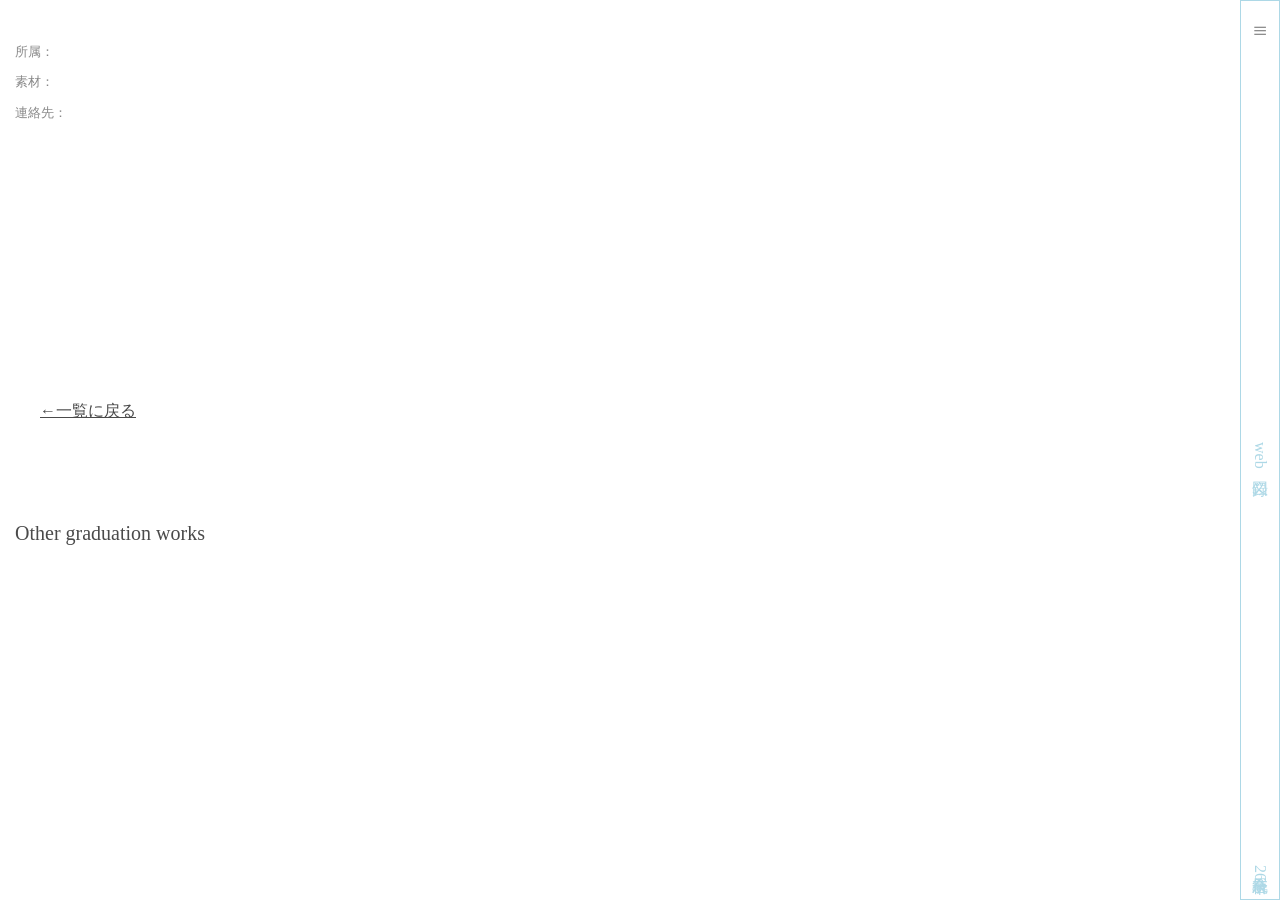
==== work.html @ e7ab048f "update notion-Checkmark 3/25_2 (listpage_responsive)" ====
<!DOCTYPE html>
<html lang="ja">
<head>
    <meta charset="UTF-8">
    <meta name="viewport" content="width=device-width, initial-scale=1.0">
    <title>Prototype / each work / 統合デザイン学科卒業・修了制作展2026 / web図録</title>
    <link rel="stylesheet" href="common.css">
    <link rel="stylesheet" href="work.css">


</head>

<body>


<!---->

<div class="app-container">
  <main class="main-window">
    <div class="content-wrapper">
    <div id="main-visual" class="full-width-image"></div>

    <section class="work-info-block">
      <div id="work-title"></div>
      <div id="work-designer"></div>
      
      <div id="work-concept"></div>
      
      <div class="meta-info">
        <div class="meta-row">
          <span class="meta-label">所属：</span>
          <span id="work-project" class="meta-content"></span>
        </div>
  
        <div class="meta-row">
          <span class="meta-label">素材：</span>
          <span id="work-materials" class="meta-content"></span>
        </div>

        <div id="work-contact-area" class="meta-row">
          <span class="meta-label">連絡先：</span>
          <span id="work-contact" class="meta-content"></span>
        </div>
      </div>
    </section>

    <div id="sub-images" class="sub-image-list"></div>


  <div style="height: 200px;"></div>

  <div class="return-to-Top"><a href="index.html">←一覧に戻る</a></div>

  <div style="height: 100px;"></div>

  <section class="recommend-section">
    <div class="recommend-list-title">Other graduation works</div>
    <div id="recommend-list" class="work-grid"></div>
  </section>


  <div style="height: 400px;"></div> <!--（スクロール確認用のダミー余白）-->

  </div>
  

  
  </main>




  

<nav class="side-bar" id="side-bar">
    <div class="fixed-labels">
      <div class="bar-icon"  id="menu-icon-toggle"><span>≡</span></div>
      <div class="bar-mid"><span class="vertical-text">web図録</span></div>
      <div class="bar-low"><a href="index.html" class="vertical-text link-to-Top"><span class="vertical-text">統合卒展26</span></a></div>
    </div>


<!--左揃えしたいグループを一塊=wrapperにしていき、その中で左揃えにする-->
  <div class="menu-content" id="menu-content">
      <div class="menu-links-wrapper">
        <div class="menu-links">
          <div><a href="index.html" class="linktoTop">web図録トップ</a></div>
          <div><a class="linktoCredit">クレジット</a></div>
          <div><a href="https://integrated.jp/gw26/" class="linktoExhibitionsite">当日のサイト</a></div>
          <div class="sns-links">
            <span><a href="https://www.instagram.com/integrated_gw">Instagram</a></span>
            <span><a href="https://x.com/integrated_gw">X</a></span>
          </div>
        </div>
      </div>

    <div class="exhibition-title">
      <div class="title-jp">
        多摩美術大学<br>
        統合デザイン学科<br>
        卒業・修了制作展 2026
      </div>
      <div class="title-en">
        Tama Art University<br>
        Department of Integrated Design<br>
        Graduation Show 2026
      </div>
    </div>

  <p class="gimmick-info">（つぶつぶをクリックしてみてください。）</p>
  </div>

</nav>



</div>



<script src="common.js"></script>
<script src="work.js"></script>

</body>

</html>
---- common.css ----
html, body {
  width: 100%;
  height: 100%;
  margin: 0;
  padding: 0;
  overflow-x: hidden; /* 横方向のはみ出しを隠す */
  /*position: fixed;*/    /* iPhoneでの「引っ張り更新」などの余計な動きを止める（任意） */
  font-family: "Times","Times New Roman","游ゴシック","游ゴシック体","Yu Gothic","YuGothic",serif;
}


/* 画面全体の器 */
.app-container {
  display: flex;         /* 横並びにする */
  width: 100vw;          /* 画面の横幅いっぱい */
  height: 100vh;         /* 画面の縦幅いっぱい（ここが重要！） */
  overflow: hidden;      /* 画面全体がガタガタ動くのを防ぐ */
}

/* 左側のメイン窓 */
.main-window {
  position: relative;
  padding-top: 0;
  margin-top: 0;
  /*width: calc(100vw - 40px); /*サイドバーの幅を変えたらここも買えること*/
  flex: 1; /* 残りの幅を全て使用する指示 */
  height: 100%;          /* 親（container）と同じ高さにする */
  overflow-y: auto;      /* 中身が溢れたら、この窓の中だけでスクロールさせる */
  overflow-x: hidden;
  z-index: 1;         /* サイドバーより低い数字 */
  -webkit-overflow-scrolling: touch; /* iPhoneでヌルヌル動かすための設定 */
  background-color: #fff;

  /* --- スクロールバーを隠す設定 --- */
  -ms-overflow-style: none;    /* IE, Edge用 */
  scrollbar-width: none;       /* Firefox用 */

  display: flex;
  flex-direction: column;
  align-items: center;
}

/* Chrome, Safari, iPhone用 */
.main-window::-webkit-scrollbar {
  display: none;
}





/* 右側のサイドバー */
/* 3/24を受けて、サイドバーについて、メニューを開いていない時はサイドバーのエリア越しに背後をスクロールできるようにする */
.side-bar {
  width: 40px;
  height: 100dvh;  /* safariでは下にあるUIで文字が隠れたりするので、動的ビューポートの高さ(dynamic viewport height)を指定 */
  right: 0;
  top: 0;
  background-color: transparent;
  box-shadow: none;
  /*flex-shrink: 0;        /* 画面が狭くなってもバーが潰れないようにする */

  position: fixed;
  display: flex;
  align-items: center;
  justify-content: center;
  z-index: 700;

  pointer-events: none; /* サイドバーの初期状態を、指が通り抜ける設定にするため、autoではなくnoneへ */
  touch-action: none; /* このエリアでのスクロールをブラウザに無視させる */

  box-sizing: border-box; /* paddingを幅に含める */
  /*transition: width 0.4s ease;*/
}
.side-bar.is-open {
  width: 100vw;
  background-color: #fff;
  box-shadow: inset 0 0 0 3px #add8e6;
  /*padding-right: 40px; /* 右側のバーの幅分、内側に押し戻す */
  pointer-events: auto; /* 開いているときは操作可能にするため追加 */
  overflow-y: auto;
}
.side-bar.is-open .fixed-labels {
  background-color: transparent;
  box-shadow: none;
}

/* 縦書きテキスト */
.vertical-text {
  writing-mode: vertical-rl;
  color: #add8e6;
  font-family: "Times","Times New Roman","游明朝体","游明朝","Yu Mincho","YuMincho",serif;
  white-space: nowrap;   /* 改行を防ぐ */

  /* spanを「箱」として認識させ、中の文字を中央へ */
  display: inline-flex;
  align-items: center;
  justify-content: center;
  
  line-height: 1.2em;
  text-align: center;
  margin: 0;
  padding: 0;
  width: 1em;
  margin: 0 0;
  text-decoration: none;

  /* 閉じていても、文字やアイコンは触れるようにする */
  pointer-events: auto;
  touch-action: auto;
  cursor: pointer;
}
.fixed-labels{
  position: absolute;
  top: 0;
  right: 0;
  width: 40px;
  height: 100%;
  z-index: 20;

  display: flex;
  flex-direction: column; /*中身を縦に並べる*/
  justify-content: space-between; /*最初と最後を端っこに配置し、残りをその中央に配置=上中下に均等にばらけさせる*/
  align-items: center; /*横方向(幅の中央)に揃える*/
  box-sizing: border-box;
  pointer-events: none;
  padding: 10px 0 calc(15px + env(safe-area-inset-bottom)) 0;

  box-shadow: inset 0 0 0 1px #add8e6;  /* イラレの「線の位置：内側」と同じ挙動。4つ目の数値は線の広がりを指定 */
  background-color: #fff; /* 閉じている時の白い帯 */
}
/* メニュー画面の時のみ、サイドバー横幅分を引くのではなく画面全体を用いて文字情報を配置 */
/* flexboxは、どれかを基準にして他を順番に選ぶというときに使いやすい 
menu-contentが上端からどのくらいとか、SNSリンクとタイトルの間の距離はこのくらいとか指定してないのに空いているとき、flexboxの自動計算で決まっている。
align-itemsは左右、justfy-contentが上下*/
.menu-content {
  width: 100vw; /*画面全体を使用に変更*/ /*calc(100% - 40px); /* 右側の40px（バーの文字分）を除いたエリアで中央に */
  height: 100dvh;
  
  display: none;
  flex-direction: column;
  align-items: center;    /* 基本は全体を中央に寄せる */
  justify-content: center;
  
  pointer-events: auto;
  font-family: "Times","Times New Roman","游ゴシック","游ゴシック体","Yu Gothic","YuGothic",sans-serif;
  box-sizing: border-box;
  position: relative;
  padding: 0 40px; /* 左右に40pxずつのマージンを設けて中央揃えを維持し、右端の固定テキストとの衝突を回避 */
}
/* 開いた時だけ中身を出す */
.side-bar.is-open .menu-content {
  display: flex;
  flex-direction: column;
}
#menu-icon-toggle{
  color: #888;
  font-size: 25px;
  z-index: 900;
  position: relative;

  /* 閉じていても、文字やアイコンは触れるようにする */
  pointer-events: auto;
  cursor: pointer;
  touch-action: auto;

  display: flex;           /* 中の ≡ や × を中央に寄せる */
  align-items: center;     /* 垂直方向中央 */
  justify-content: center; /* 水平方向中央 */

  width: 40px;             /* バーの幅に合わせる */
  height: 40px;            /* ≡,×ともに40pxの中に収める */
  
  font-size: 25px;         /* 記号の大きさ */
  line-height: 1;          /* 行間の影響を排除 */
}
/* 下2つはサイドバー内の統合卒展26というトップへのリンクに関するもの */
.link-to-top {
  text-decoration: none;
  color: #add8e6; /* 他の文字と色を合わせる */
  display: block;
  width: 100%;
  height: 100%;
}
.link-to-top:hover {
  opacity: 0.7;
}




.menu-links {
  display: flex;
  flex-direction: column;
  align-items: flex-start; /* 塊の中では左揃え */
  width: fit-content;      /* 中身の幅に合わせる */
  margin-bottom: 50px;     /* 下の展示和英タイトルとの余白 */
  line-height: 40px;
  font-family: "Times","Times New Roman","游明朝体","游明朝","Yu Mincho","YuMincho",serif;
}
.menu-links a {
  text-decoration: under-line;
  color: #4a4a4a;
  text-align: left;
}
.menu-links-wrapper {
  display: flex;
  flex-direction: column;
  align-items: flex-start; /* ブロックの中のみ左揃え */
  width: fit-content;      /* 中身の幅に合わせる */
  margin-bottom: 80px;
}
.sns-links {
  display: flex;
  font-family: "Times","Times New Roman";
  margin-top: 30px;
  gap: 30px;
  color: #4a4a4a;
}

.exhibition-title {
  display: flex;
  flex-direction: row;
  justify-content: center;
  align-items: flex-start;
  width: 100%;
  font-size: 12px;
  line-height: 1.5;
  white-space: nowrap;
  color: #4a4a4a; /* color: #4b4b4b;#0787ff; */
  font-family: "Times","Times New Roman","游明朝体","游明朝","Yu Mincho","YuMincho",serif;
}
.title-jp{
  text-align: left;       /* ブロック内は左揃え */
  margin-right: 30px;     /* 和英タイトルの間の距離 */
}
.title-en {
  text-align: left;
}

.gimmick-info {
  position: absolute;
  bottom: max(70px, env(safe-area-inset-bottom));  left: 50%;
  transform: translateX(-50%);

  text-align: center;
  font-size: 12px;
  color: #888;
  width: 100%;
  white-space: nowrap;
  font-family: "游明朝体","游明朝","Yu Mincho","YuMincho",serif;
}




/* iPhoneのタップハイライトを消す */
* {
  -webkit-tap-highlight-color: transparent;
}





/* 追加：各ブロック（タグ・題字・作品）を包む袋 */
.content-wrapper {
  display: flex;
  flex-direction: column; /* 中身を縦に並べる */
  align-items: stretch;
  width: 100%;
  padding-right: 40px; /* サイドバー分の余白をとり、作品表示部分がバーの下に行かないようにする */
  box-sizing: border-box; /* パディングを幅に含める */
}









/* 作品一覧用 */

/* 作品ひとつひとつの塊 */
.work-item {
  width: 100%;
  margin-bottom: 20px; /* 作品同士の縦の間隔 */
}

/* サムネイル画像 */
.work-thumbnail img {
  width: 100%;
  height: auto;
  display: block;
  /* 画像の下に隙間ができないように */
}

/* 作品名と作者名のエリア */
.work-info {
  margin-top: 7px; /* 作品名と画像の間の距離 */
  margin-left: 4px;
  display: flex;
  gap: 20px; /* 作品名と作者名の間の隙間 */
  font-size: 14px;
  color: #4a4a4a;
  padding: 0 5px; /* 少しだけ内側に寄せる */
  font-family: "游ゴシック","游ゴシック体","Yu Gothic","YuGothic",sans-serif;
}


/* 画像が読み込まれるまでの背景（オプション） */
.work-thumbnail {
  background-color: #f9f9f9;
}





/* リンクの初期デザインを打ち消す */
.work-item-link {
  text-decoration: none; /* 下線を消す */
  color: inherit;        /* 文字色を親要素(黒)から引き継ぐ */
  display: block;        /* ブロック全体をクリック可能にする */
  width: 100%;
}

/* iPhoneでタップした時に少し反応させる（任意） */
.work-item-link:active {
  opacity: 0.7;
}
---- work.css ----
/* 画像は左右余白なし */
.full-width-image img,
.sub-image-item img {
  width: 100%;
  display: block;
  height: auto;
}

/* 文字情報ブロックだけ左右に余白 */
.work-info-block {
  padding: 0 15px;
}

#work-title{
    font-family: "Times","Times New Roman","游明朝体","游明朝","Yu Mincho","YuMincho",serif;
    font-size: 25px;
    color: #4a4a4a;
    margin-top: 20px;
}
#work-designer{
    font-family: "游ゴシック","游ゴシック体","Yu Gothic","YuGothic",sans-serif;
    font-size: 17px;
    color: #4a4a4a;
    margin: 10px 0 40px 0;
}
#work-concept{
    font-family: "游ゴシック","游ゴシック体","Yu Gothic","YuGothic",sans-serif;
    color: #4a4a4a;
    font-size: 13px;
    margin-top: 0px;
    line-height: 1.8;
    /*font-size: 0.95rem;*/
    white-space: pre-wrap; /* 改行を反映させる */
    max-width: 280px;     /* 箱組みのために横幅制限 */
}
.meta-info {
  font-family: "游ゴシック","游ゴシック体","Yu Gothic","YuGothic",sans-serif;
  display: flex;
  flex-direction: column; /* 項目を縦に並べる */
  margin: 20px 0 70px 0;
  font-size: 13px;
  line-height: 1.8;
  color: #888;
}
#work-contact a {
  color: inherit; /* 親要素（黒など）の文字色を引き継ぐ */
  text-decoration: underline; /* アンダーラインはつける */
}
/* 訪問済み（紫）やホバー時の色変化を無効化 */
#work-contact a:visited {
  color: inherit;
}

/* 各行の設定 */
.meta-row {
  display: flex;
  align-items: flex-start; /* 上揃え */
  margin-bottom: 7px;      /* 行間の微調整 */
}

/* 「素材：」などのラベル部分 */
.meta-label {
  flex-shrink: 0;   /* ラベルが横に潰れないように固定 */
  /*width: 5em;       /* これをつけると、：以降の項目の最初が全部の項目で揃う*/
  white-space: nowrap;
}

/* 内容部分（改行されてもラベルの下に回り込まない） */
.meta-content {
  flex-grow: 1;
  word-break: break-all; /* 長い単語でも枠内で改行させる */
  white-space: pre-wrap; /* 改行を反映させる */
  max-width: 220px;     /* 箱組みのために横幅制限 */
}

#work-contact a {
  color: inherit;
  text-decoration: underline;
}


/* 所属と素材名のハッシュタグのcss */
.tag-link {
  color: #888;
  text-decoration: none;
  display: inline-block;
}
.tag-link:hover {
  text-decoration: underline;
  color: magenta;
  opacity: 0.8;
}





/* サブ画像同士の間隔 */
.sub-image-list {
  display: flex;
  flex-direction: column;
  gap: 20px; /* 画像と画像の隙間 */
}

/* 動画・画像のラッパー */
.content-item {
  width: 100%;
}

/* 動画（iframe）のレスポンシブ対応 */
.video-item iframe {
  width: 100%;
  aspect-ratio: 16 / 9;
  border: none;
  display: block;
}

/* 画像の微調整（既存のものを整理） */
.sub-image-item img {
  width: 100%;
  display: block;
  height: auto;
}






.return-to-Top, .recommend-list-title{
  font-family: "Times","Times New Roman","游ゴシック","游ゴシック体","Yu Gothic","YuGothic";
  color: #4a4a4a;
}
.return-to-Top{
  padding: 0 40px;
}
.return-to-Top a{
  color:#4a4a4a;
}
.recommend-list-title{
  margin-bottom: 30px;
  padding: 0 15px;
  font-size: 20px;
}


/* レコメンドで、作者名の右にできるレコメンド理由 */
/* レコメンド理由のエリア */
.rec-reason{
  margin-top: 4px;   /* 作者名との間隔 */
  font-size: 13px;   /* かなり小さめにして補足情報感を出す */
  color: #888;       /* 作者名(#666)よりさらに薄いグレー */
}

/* 作品ごとの間(一覧とは距離を変えている) */
.work-grid {
  display: flex;
  flex-direction: column;
  gap: 10px; /* 一覧よりも狭めている。冗長にならない？ */
  font-family: "游ゴシック","游ゴシック体","Yu Gothic","YuGothic",sans-serif;
}




/* ブロック3：作品一覧 */
.work-grid {
  display: grid;
  grid-template-columns: 1fr;
  gap: 30px;
  font-family: "游ゴシック","游ゴシック体","Yu Gothic","YuGothic",sans-serif;
  width: 100%;
  padding: 0;
  box-sizing: border-box;
}








/* レスポンシブ */
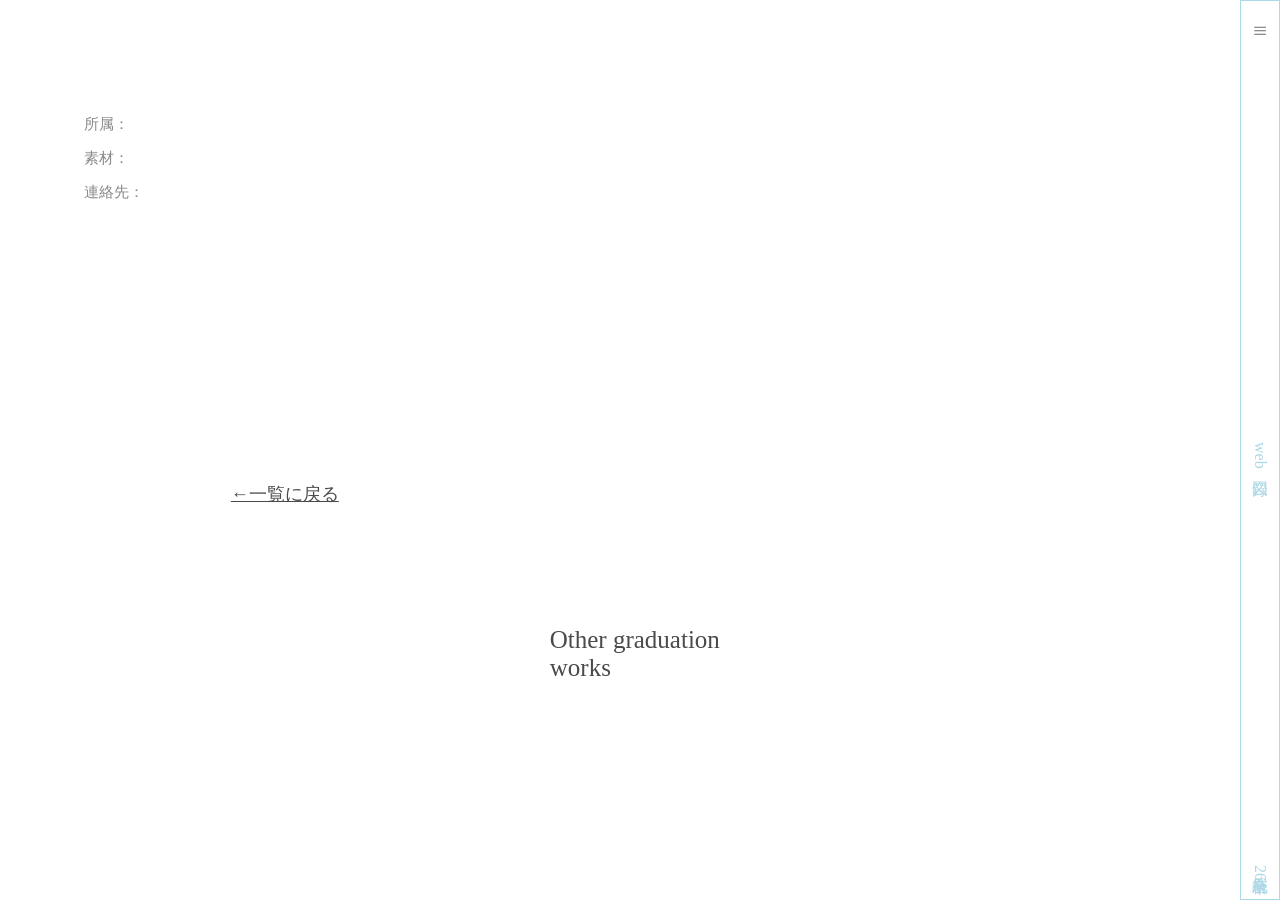
==== commit 64022dec: "個別ページレスポンシブ、他" ====
--- a/work.html
+++ b/work.html
@@ -6,6 +6,7 @@
     <title>Prototype / each work / 統合デザイン学科卒業・修了制作展2026 / web図録</title>
     <link rel="stylesheet" href="common.css">
     <link rel="stylesheet" href="work.css">
+    <link rel="stylesheet" href="tubu-float.css">
 
 
 </head>
@@ -18,56 +19,53 @@
 <div class="app-container">
   <main class="main-window">
     <div class="content-wrapper">
-    <div id="main-visual" class="full-width-image"></div>
 
-    <section class="work-info-block">
-      <div id="work-title"></div>
-      <div id="work-designer"></div>
+    <div class="work-page-grid">
+      <div id="main-visual" class="full-main-image"></div>
+
+      <section class="work-info-block">
+        <div id="work-title"></div>
+        <div id="work-designer"></div>
+        <div id="work-concept"></div>
       
-      <div id="work-concept"></div>
-      
-      <div class="meta-info">
-        <div class="meta-row">
-          <span class="meta-label">所属：</span>
-          <span id="work-project" class="meta-content"></span>
+        <div class="meta-info">
+          <div class="meta-row">
+            <span class="meta-label">所属：</span>
+            <span id="work-project" class="meta-content"></span>
+          </div>
+  
+          <div class="meta-row">
+            <span class="meta-label">素材：</span>
+            <span id="work-materials" class="meta-content"></span>
+          </div>
+
+          <div id="work-contact-area" class="meta-row">
+            <span class="meta-label">連絡先：</span>
+            <span id="work-contact" class="meta-content"></span>
+          </div>
         </div>
-  
-        <div class="meta-row">
-          <span class="meta-label">素材：</span>
-          <span id="work-materials" class="meta-content"></span>
-        </div>
+      </section>
 
-        <div id="work-contact-area" class="meta-row">
-          <span class="meta-label">連絡先：</span>
-          <span id="work-contact" class="meta-content"></span>
-        </div>
-      </div>
+      <div id="sub-images" class="sub-image-list"></div>
+
+    </div>
+
+    <div style="height: 200px;"></div>
+    <div class="return-to-Top"><a href="index.html">←一覧に戻る</a></div>
+    <div style="height: 120px;"></div>
+  </div>
+
+
+  <div class="recommend-wrapper">
+    <section class="recommend-section">
+      <div class="recommend-list-title">Other graduation works</div>
+      <div id="recommend-list" class="work-grid"></div>
     </section>
 
-    <div id="sub-images" class="sub-image-list"></div>
+  <div style="height: 400px;"></div> <!--（スクロール確認用のダミー余白）-->
+  </div>
 
-
-  <div style="height: 200px;"></div>
-
-  <div class="return-to-Top"><a href="index.html">←一覧に戻る</a></div>
-
-  <div style="height: 100px;"></div>
-
-  <section class="recommend-section">
-    <div class="recommend-list-title">Other graduation works</div>
-    <div id="recommend-list" class="work-grid"></div>
-  </section>
-
-
-  <div style="height: 400px;"></div> <!--（スクロール確認用のダミー余白）-->
-
-  </div>
-  
-
-  
   </main>
-
-
 
 
   
@@ -118,9 +116,12 @@
 
 
 
+<div id="tubu-stage" aria-hidden="true"></div>
+
 <script src="common.js"></script>
 <script src="work.js"></script>
+<script src="tubu-float.js"></script>
 
 </body>
 
-</html>+</html>
--- a/common.css
+++ b/common.css
@@ -188,10 +188,30 @@
   opacity: 0.7;
 }
 
+/* サイドバー下の卒展26のリンク当たり判定を広げる */
+.link-to-Top{
+  position: relative;
+}
+.link-to-Top::after{
+  content: "";
+  position:absolute;
+
+  /* 文字を中心に、上下左右に判定をどれくらい広げるか(透明なクッションをつける) */
+  top: -15px;    /* 上に20px広げる */
+  bottom: -15px; /* 下に15px広げる */
+  left: -10px;   /* 左に10px広げる（バーの外側へ） */
+  right: -10px;  /* 右に10px広げる（バーの内側へ） */
+  
+  /* このクッションも「リンクの一部」として指に反応させる */
+  pointer-events: auto;
+  cursor: pointer;
+  /*background-color: rgba(255, 0, 0, 0.3); z-index: -1; /* どこまでが当たり判定になっているか色付けて見れる */
+}
 
 
 
 .menu-links {
+  font-size: 16px;
   display: flex;
   flex-direction: column;
   align-items: flex-start; /* 塊の中では左揃え */
@@ -201,7 +221,7 @@
   font-family: "Times","Times New Roman","游明朝体","游明朝","Yu Mincho","YuMincho",serif;
 }
 .menu-links a {
-  text-decoration: under-line;
+  text-decoration: none;
   color: #4a4a4a;
   text-align: left;
 }
@@ -335,3 +355,41 @@
 }
 
 
+
+
+
+
+/*レスポンシブ*/
+
+@media (min-width: 820px) {
+  .menu-links {
+    font-size: 20px;
+    margin-bottom: 60px;     /* 下の展示和英タイトルとの余白 */
+    line-height: 60px;
+  }
+  .sns-links {
+    font-size: 20px;
+    margin-top: 40px;
+  }
+  .exhibition-title, .gimmick-info {
+    font-size: 16px;
+  }
+  .title-jp{
+      margin-right: 40px;     /* 和英タイトルの間の距離 */
+  }
+}
+
+
+
+
+/*レスポンシブ*/
+
+/* 試しに広い画面の時のみサイドバーの当たり判定をバー全体にする(バー上ではスクロールできなくなる) */
+@media (min-width: 600px) {
+  .fixed-labels {
+    pointer-events: auto; /* 帯全体でクリックに反応するようにする */
+    cursor: pointer;      /* どこを触っても指マークが出るようにする */
+  }
+}
+
+
--- a/work.css
+++ b/work.css
@@ -1,5 +1,5 @@
 /* 画像は左右余白なし */
-.full-width-image img,
+.full-main-image img,
 .sub-image-item img {
   width: 100%;
   display: block;
@@ -132,14 +132,13 @@
   color: #4a4a4a;
 }
 .return-to-Top{
-  padding: 0 40px;
+  margin-left: 40px;
 }
 .return-to-Top a{
   color:#4a4a4a;
 }
 .recommend-list-title{
-  margin-bottom: 30px;
-  padding: 0 15px;
+  margin: 0 0 30px 20px;
   font-size: 20px;
 }
 
@@ -180,9 +179,128 @@
 
 
 
-
 /* レスポンシブ */
 
-
-
-
+/* --- モバイル（デフォルト：1カラム） --- */
+.work-page-grid {
+  display: grid;
+  grid-template-areas: 
+    "main-visual"
+    "info-block"
+    "sub-images";
+  gap: 20px; /* スマホ時の要素間の縦の隙間 */
+}
+/* HTMLのクラスに対して、Grid上の名前を割り当てる */
+#main-visual { grid-area: main-visual; }
+.work-info-block { grid-area: info-block; }
+.sub-image-list { grid-area: sub-images; }
+
+
+
+@media (min-width: 600px) {
+  .work-info-block {
+    margin-left: 5px;
+  }  
+}
+
+
+/* --- デスクトップ（2カラム） --- */
+@media (min-width: 820px) {
+    .content-wrapper {
+    padding-left: 5%;
+    padding-right: calc(40px + 5%);
+    max-width: 1500px;
+    margin: 0 auto;
+    }
+
+  .work-page-grid {
+    display: grid;
+    /* 左に文字(fr)、右に画像(fr)の比率でカラムを作成 */
+    grid-template-columns: 1fr 1.8fr;
+    /* 文字(info)を左側に固定し、右側にメインとサブを並べる */
+    grid-template-areas: 
+      "info-block main-visual"
+      "info-block sub-images";
+    
+    column-gap: 35px; /* 左右カラムの間の余白 */
+    row-gap: 20px;    /* メイン画像とサブ画像の間 */
+    align-items: flex-start; /* 中身を上揃えにする */
+    margin-top: 30px;
+    }
+  
+  /* 文字部分はスクロールに従って動くようにする */
+  .work-info-block {
+    grid-area: info-block;
+    position: sticky;
+    align-self: start; /* 個別に上端に配置 */
+    top: 130px; /* スクロールで上からどの部分で止まるか */
+    height: fit-content; /* 文字ブロック自身の高さで計算させる */
+  }
+
+  /* メイン画像：画像カラム内で横幅いっぱい */
+  .grid-main-image img {
+    width: 100%;
+    display: block;
+  }
+
+  #work-title{
+    font-size: 32px;
+    max-width: 370px;
+  }
+  #work-designer{
+    font-size: 18px;
+    margin-top: 20px;
+  }
+  #work-concept{
+    font-size: 15px;
+    margin-top: 80px;
+    max-width: 370px;
+  }
+  .meta-info {
+    font-size: 15px;
+    line-height: 1.8;
+    margin-top: 50px;
+  }
+  .meta-content {
+    max-width: 270px;     /* 素材名部分の箱組み */
+  }
+
+
+
+  .recommend-wrapper .work-grid{
+    display: grid;
+    grid-template-columns: repeat(2, 1fr);
+    gap: 30px;
+    padding-left: 10%;
+    padding-right: calc(40px + 10%);
+  }
+
+  .return-to-Top{
+    font-size: 18px;
+    margin-left: 15%;
+  }
+.recommend-list-title{
+    font-size: 25px;
+    margin-left: 12%;    
+  }
+
+
+
+}
+
+
+/* indexcssでの3列指定をworkhtmlでは上書きさせる */
+@media (min-width: 1180px) {
+  .work-page-grid {
+    column-gap: 60px; /* 左右カラムの間の余白 */
+  }
+
+  .recommend-wrapper .work-grid {
+    grid-template-columns: repeat(2, 1fr);
+    padding-left: 10%;
+    padding-right: calc(40px + 10%);
+    max-width: 1600px;
+  }
+  
+}
+
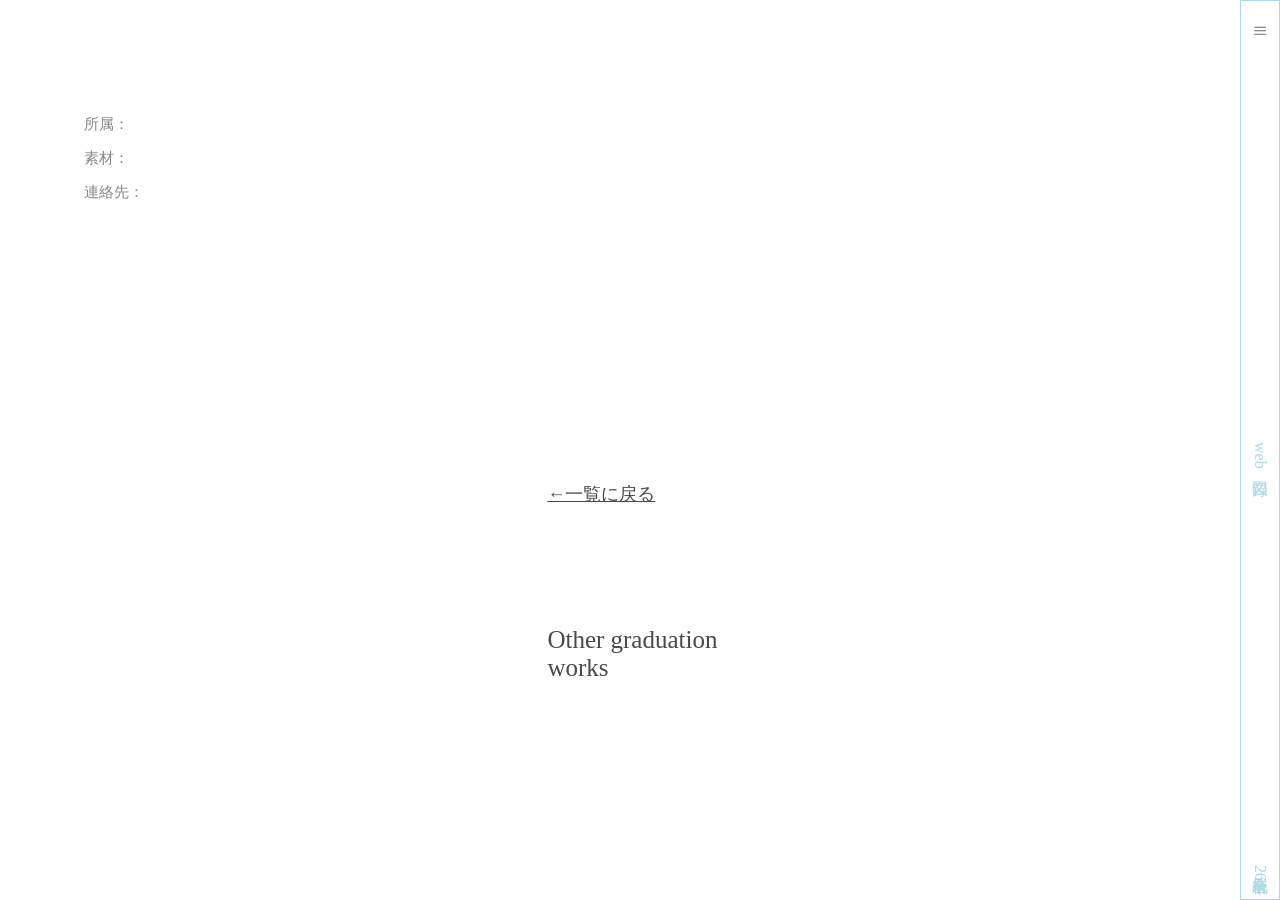
==== commit 9e822360: "update a little" ====
--- a/work.html
+++ b/work.html
@@ -51,12 +51,13 @@
     </div>
 
     <div style="height: 200px;"></div>
-    <div class="return-to-Top"><a href="index.html">←一覧に戻る</a></div>
-    <div style="height: 120px;"></div>
+
   </div>
 
 
   <div class="recommend-wrapper">
+      <div class="return-to-Top"><a href="index.html">←一覧に戻る</a></div>
+      <div style="height: 120px;"></div>
     <section class="recommend-section">
       <div class="recommend-list-title">Other graduation works</div>
       <div id="recommend-list" class="work-grid"></div>
--- a/work.css
+++ b/work.css
@@ -277,11 +277,11 @@
 
   .return-to-Top{
     font-size: 18px;
-    margin-left: 15%;
+    margin-left: 11%;
   }
 .recommend-list-title{
     font-size: 25px;
-    margin-left: 12%;    
+    margin-left: 11%;    
   }
 
 
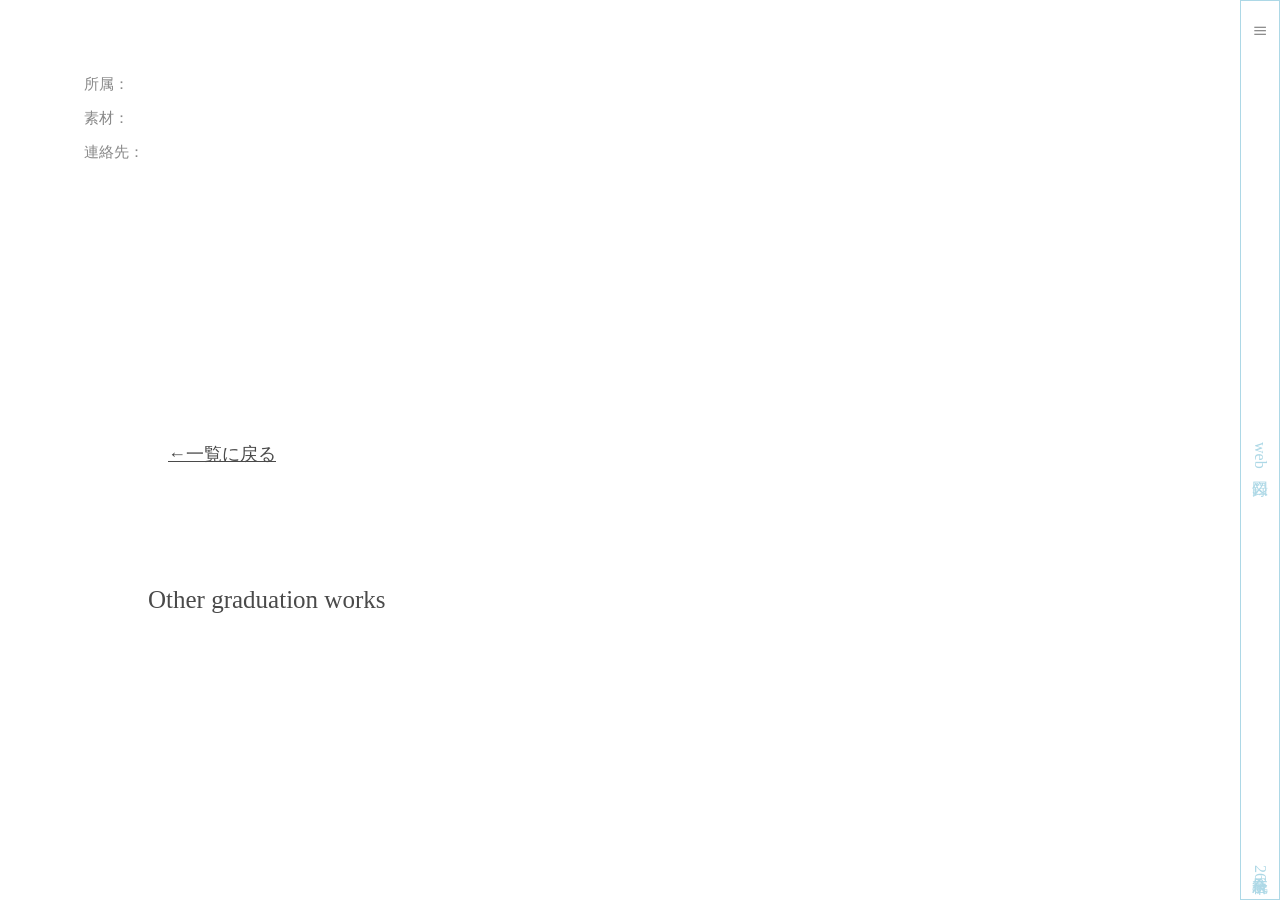
==== commit fd09ab7e: "update 3/27 個別ページのレスポンシブ対応と、不具合の修正(レコメンドエリアがサイドバー下に潜ってしまっていた点など)" ====
--- a/work.html
+++ b/work.html
@@ -18,9 +18,9 @@
 
 <div class="app-container">
   <main class="main-window">
-    <div class="content-wrapper">
+    <div class="content-wrapper work-part">
 
-    <div class="work-page-grid">
+    <div class="work-part-grid">
       <div id="main-visual" class="full-main-image"></div>
 
       <section class="work-info-block">
@@ -55,12 +55,12 @@
   </div>
 
 
-  <div class="recommend-wrapper">
+  <div class="content-wrapper recommend-part">
       <div class="return-to-Top"><a href="index.html">←一覧に戻る</a></div>
       <div style="height: 120px;"></div>
     <section class="recommend-section">
       <div class="recommend-list-title">Other graduation works</div>
-      <div id="recommend-list" class="work-grid"></div>
+      <div id="recommend-list" class="work-grid for-recommend"></div>
     </section>
 
   <div style="height: 400px;"></div> <!--（スクロール確認用のダミー余白）-->
--- a/common.css
+++ b/common.css
@@ -39,7 +39,7 @@
 
   display: flex;
   flex-direction: column;
-  align-items: center;
+  align-items: stretch;
 }
 
 /* Chrome, Safari, iPhone用 */
@@ -138,17 +138,17 @@
 .menu-content {
   width: 100vw; /*画面全体を使用に変更*/ /*calc(100% - 40px); /* 右側の40px（バーの文字分）を除いたエリアで中央に */
   height: 100dvh;
+  padding-top: 22dvh; /* 画面の一番上からどのくらい下げるか */
   
   display: none;
   flex-direction: column;
-  align-items: center;    /* 基本は全体を中央に寄せる */
-  justify-content: center;
+  align-items: center;    /* 横軸では中央揃え */
+  justify-content: flex-start; /* 縦軸では中央揃えにしない */
   
   pointer-events: auto;
   font-family: "Times","Times New Roman","游ゴシック","游ゴシック体","Yu Gothic","YuGothic",sans-serif;
   box-sizing: border-box;
   position: relative;
-  padding: 0 40px; /* 左右に40pxずつのマージンを設けて中央揃えを維持し、右端の固定テキストとの衝突を回避 */
 }
 /* 開いた時だけ中身を出す */
 .side-bar.is-open .menu-content {
@@ -216,22 +216,15 @@
   flex-direction: column;
   align-items: flex-start; /* 塊の中では左揃え */
   width: fit-content;      /* 中身の幅に合わせる */
-  margin-bottom: 50px;     /* 下の展示和英タイトルとの余白 */
   line-height: 40px;
   font-family: "Times","Times New Roman","游明朝体","游明朝","Yu Mincho","YuMincho",serif;
+  white-space: nowrap;
 }
 .menu-links a {
   text-decoration: none;
   color: #4a4a4a;
   text-align: left;
 }
-.menu-links-wrapper {
-  display: flex;
-  flex-direction: column;
-  align-items: flex-start; /* ブロックの中のみ左揃え */
-  width: fit-content;      /* 中身の幅に合わせる */
-  margin-bottom: 80px;
-}
 .sns-links {
   display: flex;
   font-family: "Times","Times New Roman";
@@ -239,6 +232,14 @@
   gap: 30px;
   color: #4a4a4a;
 }
+.menu-links-wrapper {
+  display: flex;
+  flex-direction: column;
+  align-items: flex-start; /* ブロックの中のみ左揃え */
+  width: fit-content;      /* 中身の幅に合わせる */
+  margin: 0 auto 0 auto;  /* rightとleftでは左右中央に配置。bottomをタイトルとの距離を指定 */
+}
+
 
 .exhibition-title {
   display: flex;
@@ -248,6 +249,8 @@
   width: 100%;
   font-size: 12px;
   line-height: 1.5;
+  margin-top: auto;
+  margin-bottom: 12dvh;
   white-space: nowrap;
   color: #4a4a4a; /* color: #4b4b4b;#0787ff; */
   font-family: "Times","Times New Roman","游明朝体","游明朝","Yu Mincho","YuMincho",serif;
@@ -261,9 +264,8 @@
 }
 
 .gimmick-info {
-  position: absolute;
-  bottom: max(70px, env(safe-area-inset-bottom));  left: 50%;
-  transform: translateX(-50%);
+  position: relative;
+  margin-bottom: max(7dvh, env(safe-area-inset-bottom));
 
   text-align: center;
   font-size: 12px;
@@ -271,6 +273,7 @@
   width: 100%;
   white-space: nowrap;
   font-family: "游明朝体","游明朝","Yu Mincho","YuMincho",serif;
+  pointer-events: none;
 }
 
 
@@ -285,7 +288,7 @@
 
 
 
-/* 追加：各ブロック（タグ・題字・作品）を包む袋 */
+/* 各ブロック（タグ・題字・作品）を包む袋 */
 .content-wrapper {
   display: flex;
   flex-direction: column; /* 中身を縦に並べる */
@@ -293,18 +296,24 @@
   width: 100%;
   padding-right: 40px; /* サイドバー分の余白をとり、作品表示部分がバーの下に行かないようにする */
   box-sizing: border-box; /* パディングを幅に含める */
-}
-
-
-
-
-
-
-
-
+  position: relative;
+}
+
+
+
+
+
+
+
+/* 作品一覧　トップの一覧と個別ページのレコメンドで共通使用 */
+.work-grid {
+  display: grid;
+  gap: 30px;
+  font-family: "游ゴシック","游ゴシック体","Yu Gothic","YuGothic",sans-serif;
+  box-sizing: border-box;
+}
 
 /* 作品一覧用 */
-
 /* 作品ひとつひとつの塊 */
 .work-item {
   width: 100%;
@@ -321,7 +330,7 @@
 
 /* 作品名と作者名のエリア */
 .work-info {
-  margin-top: 7px; /* 作品名と画像の間の距離 */
+  margin-top: 17px; /* 作品名と画像の間の距離 */
   margin-left: 4px;
   display: flex;
   gap: 20px; /* 作品名と作者名の間の隙間 */
@@ -329,6 +338,8 @@
   color: #4a4a4a;
   padding: 0 5px; /* 少しだけ内側に寄せる */
   font-family: "游ゴシック","游ゴシック体","Yu Gothic","YuGothic",sans-serif;
+  flex-wrap: wrap;
+  line-height: 0.5;
 }
 
 
--- a/work.css
+++ b/work.css
@@ -125,7 +125,18 @@
 
 
 
-
+.content-wrapper.work-part{
+  width: 100%;
+}
+.content-wrapper.recommend-part {
+  width: 100%;
+  box-sizing: border-box;
+}
+
+.work-grid.for-recommend{
+  width: 100%;
+  grid-template-columns: 1fr;
+}
 
 .return-to-Top, .recommend-list-title{
   font-family: "Times","Times New Roman","游ゴシック","游ゴシック体","Yu Gothic","YuGothic";
@@ -146,32 +157,11 @@
 /* レコメンドで、作者名の右にできるレコメンド理由 */
 /* レコメンド理由のエリア */
 .rec-reason{
-  margin-top: 4px;   /* 作者名との間隔 */
   font-size: 13px;   /* かなり小さめにして補足情報感を出す */
   color: #888;       /* 作者名(#666)よりさらに薄いグレー */
-}
-
-/* 作品ごとの間(一覧とは距離を変えている) */
-.work-grid {
-  display: flex;
-  flex-direction: column;
-  gap: 10px; /* 一覧よりも狭めている。冗長にならない？ */
-  font-family: "游ゴシック","游ゴシック体","Yu Gothic","YuGothic",sans-serif;
-}
-
-
-
-
-/* ブロック3：作品一覧 */
-.work-grid {
-  display: grid;
-  grid-template-columns: 1fr;
-  gap: 30px;
-  font-family: "游ゴシック","游ゴシック体","Yu Gothic","YuGothic",sans-serif;
-  width: 100%;
-  padding: 0;
-  box-sizing: border-box;
-}
+  width: 100%; /* 1行を占有させる */
+}
+
 
 
 
@@ -181,8 +171,10 @@
 
 /* レスポンシブ */
 
+/* グリッド自体のmarginなどを変えずに、content-wrapperでmarginなどを変更する */
+
 /* --- モバイル（デフォルト：1カラム） --- */
-.work-page-grid {
+.work-part-grid {
   display: grid;
   grid-template-areas: 
     "main-visual"
@@ -206,14 +198,14 @@
 
 /* --- デスクトップ（2カラム） --- */
 @media (min-width: 820px) {
-    .content-wrapper {
+  .content-wrapper.work-part {
     padding-left: 5%;
     padding-right: calc(40px + 5%);
     max-width: 1500px;
-    margin: 0 auto;
+    margin: 30px auto 0 auto;
     }
 
-  .work-page-grid {
+  .work-part-grid {
     display: grid;
     /* 左に文字(fr)、右に画像(fr)の比率でカラムを作成 */
     grid-template-columns: 1fr 1.8fr;
@@ -225,7 +217,6 @@
     column-gap: 35px; /* 左右カラムの間の余白 */
     row-gap: 20px;    /* メイン画像とサブ画像の間 */
     align-items: flex-start; /* 中身を上揃えにする */
-    margin-top: 30px;
     }
   
   /* 文字部分はスクロールに従って動くようにする */
@@ -233,7 +224,7 @@
     grid-area: info-block;
     position: sticky;
     align-self: start; /* 個別に上端に配置 */
-    top: 130px; /* スクロールで上からどの部分で止まるか */
+    top: 50px; /* スクロールで上からどの部分で止まるか */
     height: fit-content; /* 文字ブロック自身の高さで計算させる */
   }
 
@@ -249,17 +240,18 @@
   }
   #work-designer{
     font-size: 18px;
-    margin-top: 20px;
+    margin-top: 12px;
+    margin-bottom: 0;
   }
   #work-concept{
     font-size: 15px;
-    margin-top: 80px;
+    margin-top: 40px;
     max-width: 370px;
   }
   .meta-info {
     font-size: 15px;
     line-height: 1.8;
-    margin-top: 50px;
+    margin-top: 40px;
   }
   .meta-content {
     max-width: 270px;     /* 素材名部分の箱組み */
@@ -267,21 +259,23 @@
 
 
 
-  .recommend-wrapper .work-grid{
-    display: grid;
+  .content-wrapper.recommend-part{
+    padding-left: 10%;
+    padding-right: calc(10% + 40px);
+    margin: 0 auto;
+  }
+  .work-grid.for-recommend {
     grid-template-columns: repeat(2, 1fr);
     gap: 30px;
-    padding-left: 10%;
-    padding-right: calc(40px + 10%);
+    width: 100%;
+    padding: 0;
   }
 
   .return-to-Top{
     font-size: 18px;
-    margin-left: 11%;
-  }
-.recommend-list-title{
+  }
+  .recommend-list-title{
     font-size: 25px;
-    margin-left: 11%;    
   }
 
 
@@ -291,16 +285,14 @@
 
 /* indexcssでの3列指定をworkhtmlでは上書きさせる */
 @media (min-width: 1180px) {
-  .work-page-grid {
+  .work-part-grid {
     column-gap: 60px; /* 左右カラムの間の余白 */
   }
 
-  .recommend-wrapper .work-grid {
-    grid-template-columns: repeat(2, 1fr);
+  .content-wrapper.recommend-part{
     padding-left: 10%;
     padding-right: calc(40px + 10%);
     max-width: 1600px;
   }
-  
-}
-
+}
+
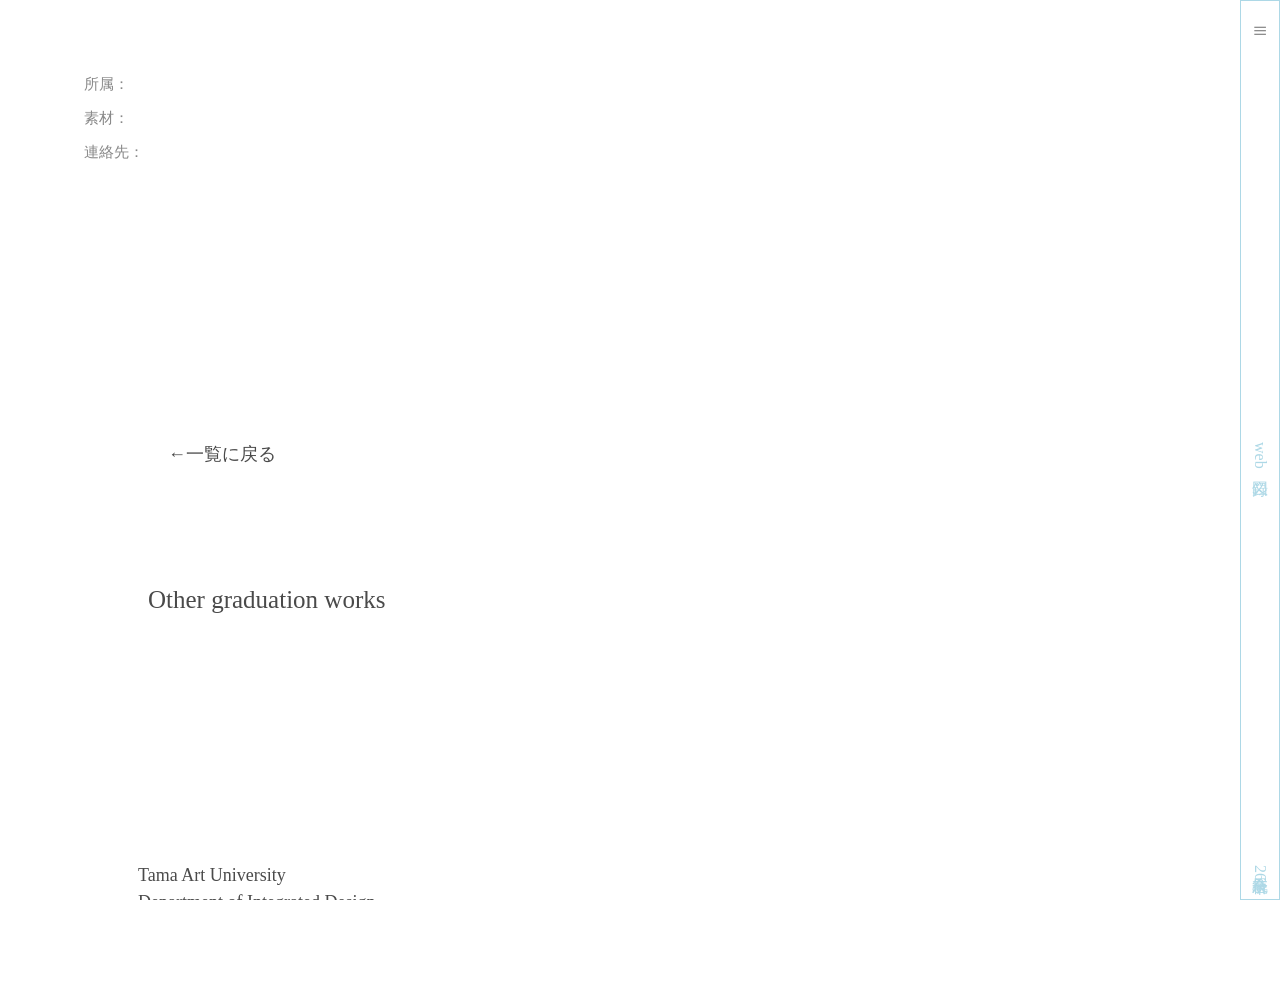
==== commit c1f2e6b7: "更新css他&つぶつぶ ・フッターを追加 ・つぶつぶギミックにプロジェクトカラーセットを設定してみた" ====
--- a/work.html
+++ b/work.html
@@ -3,7 +3,7 @@
 <head>
     <meta charset="UTF-8">
     <meta name="viewport" content="width=device-width, initial-scale=1.0">
-    <title>Prototype / each work / 統合デザイン学科卒業・修了制作展2026 / web図録</title>
+    <title>work / 統合デザイン学科卒業・修了制作展2026 / web図録</title>
     <link rel="stylesheet" href="common.css">
     <link rel="stylesheet" href="work.css">
     <link rel="stylesheet" href="tubu-float.css">
@@ -51,6 +51,7 @@
     </div>
 
     <div style="height: 200px;"></div>
+    
 
   </div>
 
@@ -63,8 +64,41 @@
       <div id="recommend-list" class="work-grid for-recommend"></div>
     </section>
 
-  <div style="height: 400px;"></div> <!--（スクロール確認用のダミー余白）-->
+  <div style="height: 200px;"></div> <!--（スクロール確認用のダミー余白）-->
+
+
+
+
+        <footer>
+        <div class="footer_content">
+
+        <p class="footer-text">
+          Tama Art University<br>
+          Department of Integrated Design<br>
+          Graduation Show 2026 / web catalog
+        </p>
+
+        <div class="footer-bottom">
+          <div class="footer-logos">
+            <a href="https://www.tamabi.ac.jp/">
+              <img src="./images/logo/univlogo4x.webp" alt="Tama Art University" class="footer-logo">
+            </a>
+            <a href="https://integrated.jp/" target="_blank">
+              <img src="./images/logo/departmentlogo4x.webp" alt="TOGO" class="footer-logo">
+            </a>
+          </div>
+
+        <p id="copyright">
+          Copyright 2026 Tama Art University<br>
+          Department of Integrated Design Graduation Show 2026
+        </p>
+        </div>
+        </div>
+      </footer>
+
+
   </div>
+  
 
   </main>
 
--- a/common.css
+++ b/common.css
@@ -81,6 +81,7 @@
   /*padding-right: 40px; /* 右側のバーの幅分、内側に押し戻す */
   pointer-events: auto; /* 開いているときは操作可能にするため追加 */
   overflow-y: auto;
+  font-family: "Times","Times New Roman","游明朝体","游明朝","Yu Mincho","YuMincho",serif;
 }
 .side-bar.is-open .fixed-labels {
   background-color: transparent;
@@ -176,6 +177,8 @@
   font-size: 25px;         /* 記号の大きさ */
   line-height: 1;          /* 行間の影響を排除 */
 }
+
+
 /* 下2つはサイドバー内の統合卒展26というトップへのリンクに関するもの */
 .link-to-top {
   text-decoration: none;
@@ -224,7 +227,9 @@
   text-decoration: none;
   color: #4a4a4a;
   text-align: left;
-}
+  transition: color 0.3s ease;
+}
+
 .sns-links {
   display: flex;
   font-family: "Times","Times New Roman";
@@ -277,8 +282,6 @@
 }
 
 
-
-
 /* iPhoneのタップハイライトを消す */
 * {
   -webkit-tap-highlight-color: transparent;
@@ -325,31 +328,36 @@
   width: 100%;
   height: auto;
   display: block;
-  /* 画像の下に隙間ができないように */
+  filter: none;
+
+  filter: grayscale(0%);     /* 彩度100%（カラー） */
+  transition: filter 0.4s ease;
 }
 
 /* 作品名と作者名のエリア */
 .work-info {
-  margin-top: 17px; /* 作品名と画像の間の距離 */
-  margin-left: 4px;
-  display: flex;
-  gap: 20px; /* 作品名と作者名の間の隙間 */
+  margin: 12px 4px 0 4px; /* topは作品名と画像の間の距離。rightとleftは左右の余白 */
+  display: flex;
+  column-gap: 20px; /* 横並び時の作品名と作者名の間の隙間 */
+  row-gap: 8px;
   font-size: 14px;
   color: #4a4a4a;
   padding: 0 5px; /* 少しだけ内側に寄せる */
   font-family: "游ゴシック","游ゴシック体","Yu Gothic","YuGothic",sans-serif;
   flex-wrap: wrap;
-  line-height: 0.5;
-}
-
+  line-height: 1.5;
+  transition: color 0.3s ease;
+}
 
 /* 画像が読み込まれるまでの背景（オプション） */
 .work-thumbnail {
+  /*background-color: #f9f9f9;*/
+
   background-color: #f9f9f9;
-}
-
-
-
+  position: relative;
+  overflow: hidden;
+  display: block;
+}
 
 
 /* リンクの初期デザインを打ち消す */
@@ -360,17 +368,123 @@
   width: 100%;
 }
 
+
+
+.work-thumbnail::after {
+  content: "";
+  position: absolute;
+  top: 0;
+  left: 0;
+  width: 100%;
+  height: 100%;
+  background-color: #00aeef; /* 色指定*/
+  opacity: 0;             /* 初期状態は透明 */
+  mix-blend-mode: screen; /* 画像と色を「スクリーン」でブレンド（白い部分が青く光る） */
+  transition: opacity 0.3s ease; /* 青くなるのをスムーズにする */
+  pointer-events: none;    /* クリックを画像本体に伝える */
+}
+
+
+
+
+/* ホバー演出がタッチする機材で残ったりしないように調整 */
+/* PC用 */
+@media (hover: hover) {
+/* 4. リンク（親）にホバーした時、中のオーバーレイ（子）を表示する */
+.work-item-link:hover .work-thumbnail::after {
+  opacity: 1; /* ホバー時は青い層を重ねる */
+}
+.work-item-link:hover .work-info{
+  color: magenta;
+  transition: 0.3s ease;
+}
+.work-item-link:hover .work-thumbnail img {
+  filter: grayscale(100%);
+  transition: filter 0.3s ease;
+}
+
+
+.menu-links a:hover{
+  color: magenta;
+  text-decoration: underline;
+  transition: 0.3s;
+}
+}
+/* スマホ用 */
+@media (hover: none) {
 /* iPhoneでタップした時に少し反応させる（任意） */
-.work-item-link:active {
-  opacity: 0.7;
-}
-
-
+/*.work-item-link:active {  opacity: 0.7;}*/
+
+/* スマホなどタップ操作系での反応の試作(ホバーなどとケンカするなら消す。代わりに上のactiveを復活) */
+.work-item-link:active .work-thumbnail::after{
+  opacity: 0.5;
+  transition: 0s;
+}
+.work-thumbnail::after{
+  transition: opacity 1.5s ease;
+}
+.work-item-link:active .work-thumbnail img {
+  filter: grayscale(100%);
+  transition: filter 0s;
+}
+.menu-links a{
+  transition: color 1.2s ease;
+}
+.work-item-link:active .work-info{
+  color: magenta;
+  transition: color 0s;
+}
+
+.menu-links a:active{
+  color: magenta;
+  text-decoration: underline;
+  transition: 0s;
+}
+}
+
+
+
+
+footer{
+  padding: 0 30px 25px 30px;  
+  font-family: "Times","Times New Roman","游明朝体","游明朝","Yu Mincho","YuMincho",serif;
+  color: #4a4a4a;
+}
+.footer-text{
+  display: flex;
+  font-size: 18px;
+  line-height: 1.5;
+  padding-bottom: 30px;
+}
+.footer-logos{
+  display: flex;
+  gap: 20px;
+  align-items: center;
+  padding-bottom: 15px;
+}
+.footer-logo{
+  height: auto;
+  max-height: 32px;
+  width: auto;
+}
+#copyright{
+  font-size: 12px;
+  line-height: 1.4;
+  padding-left: 0px;
+}
 
 
 
 
 /*レスポンシブ*/
+
+@media (min-width:600px)  {
+  footer {
+    padding: 0 10px 50px 10px;
+  }
+}
+
+
 
 @media (min-width: 820px) {
   .menu-links {
@@ -388,6 +502,7 @@
   .title-jp{
       margin-right: 40px;     /* 和英タイトルの間の距離 */
   }
+  
 }
 
 
--- a/work.css
+++ b/work.css
@@ -15,7 +15,6 @@
     font-family: "Times","Times New Roman","游明朝体","游明朝","Yu Mincho","YuMincho",serif;
     font-size: 25px;
     color: #4a4a4a;
-    margin-top: 20px;
 }
 #work-designer{
     font-family: "游ゴシック","游ゴシック体","Yu Gothic","YuGothic",sans-serif;
@@ -42,13 +41,9 @@
   line-height: 1.8;
   color: #888;
 }
-#work-contact a {
-  color: inherit; /* 親要素（黒など）の文字色を引き継ぐ */
-  text-decoration: underline; /* アンダーラインはつける */
-}
 /* 訪問済み（紫）やホバー時の色変化を無効化 */
 #work-contact a:visited {
-  color: inherit;
+  color: #888;
 }
 
 /* 各行の設定 */
@@ -67,28 +62,21 @@
 
 /* 内容部分（改行されてもラベルの下に回り込まない） */
 .meta-content {
+  color: #888;
   flex-grow: 1;
   word-break: break-all; /* 長い単語でも枠内で改行させる */
   white-space: pre-wrap; /* 改行を反映させる */
   max-width: 220px;     /* 箱組みのために横幅制限 */
 }
 
+
+/* リンク共通ベース */
+.tag-link,
 #work-contact a {
-  color: inherit;
-  text-decoration: underline;
-}
-
-
-/* 所属と素材名のハッシュタグのcss */
-.tag-link {
   color: #888;
   text-decoration: none;
   display: inline-block;
-}
-.tag-link:hover {
-  text-decoration: underline;
-  color: magenta;
-  opacity: 0.8;
+  transition: color 0.3s ease;
 }
 
 
@@ -138,7 +126,7 @@
   grid-template-columns: 1fr;
 }
 
-.return-to-Top, .recommend-list-title{
+.recommend-list-title{
   font-family: "Times","Times New Roman","游ゴシック","游ゴシック体","Yu Gothic","YuGothic";
   color: #4a4a4a;
 }
@@ -146,8 +134,11 @@
   margin-left: 40px;
 }
 .return-to-Top a{
-  color:#4a4a4a;
-}
+  color: #4a4a4a; /* aタグへの色継承 */
+  transition: color 0.3s ease;
+  text-decoration: none;
+}
+
 .recommend-list-title{
   margin: 0 0 30px 20px;
   font-size: 20px;
@@ -157,12 +148,48 @@
 /* レコメンドで、作者名の右にできるレコメンド理由 */
 /* レコメンド理由のエリア */
 .rec-reason{
-  font-size: 13px;   /* かなり小さめにして補足情報感を出す */
-  color: #888;       /* 作者名(#666)よりさらに薄いグレー */
+  font-size: 13px;
+  color: #888;
   width: 100%; /* 1行を占有させる */
-}
-
-
+  transition: 0.3s ease;
+}
+
+
+
+
+
+
+
+/* ホバー演出がタッチする機材で残ったりしないように調整 */
+/* PC用 */
+@media (hover: hover) {
+  .tag-link:hover,
+  #work-contact a:hover,
+  .return-to-Top a:hover {
+  text-decoration: underline;
+  color: magenta;
+  transition: 0.3s ease;
+}
+.work-item-link:hover .rec-reason{
+  color: magenta;
+  transition: 0.3s ease;
+}
+}
+/* スマホ用 */
+@media (hover: none) {
+.tag-link:active,
+#work-contact a:active,
+.return-to-Top a:active {
+  text-decoration: underline;
+  color: magenta;
+  transition: 0s ease;
+}
+.work-item-link:active .rec-reason{
+  color: magenta;
+  transition: 0s ease;
+}
+
+}
 
 
 
@@ -180,7 +207,7 @@
     "main-visual"
     "info-block"
     "sub-images";
-  gap: 20px; /* スマホ時の要素間の縦の隙間 */
+  gap: 16px; /* スマホ時の要素間の縦の隙間 */
 }
 /* HTMLのクラスに対して、Grid上の名前を割り当てる */
 #main-visual { grid-area: main-visual; }
@@ -193,6 +220,13 @@
   .work-info-block {
     margin-left: 5px;
   }  
+
+  #work-concept{
+    max-width: 340px;
+  }
+  .meta-content {
+    max-width: 300px;
+  }
 }
 
 
@@ -254,7 +288,7 @@
     margin-top: 40px;
   }
   .meta-content {
-    max-width: 270px;     /* 素材名部分の箱組み */
+    max-width: 290px;     /* 素材名部分の箱組み */
   }
 
 
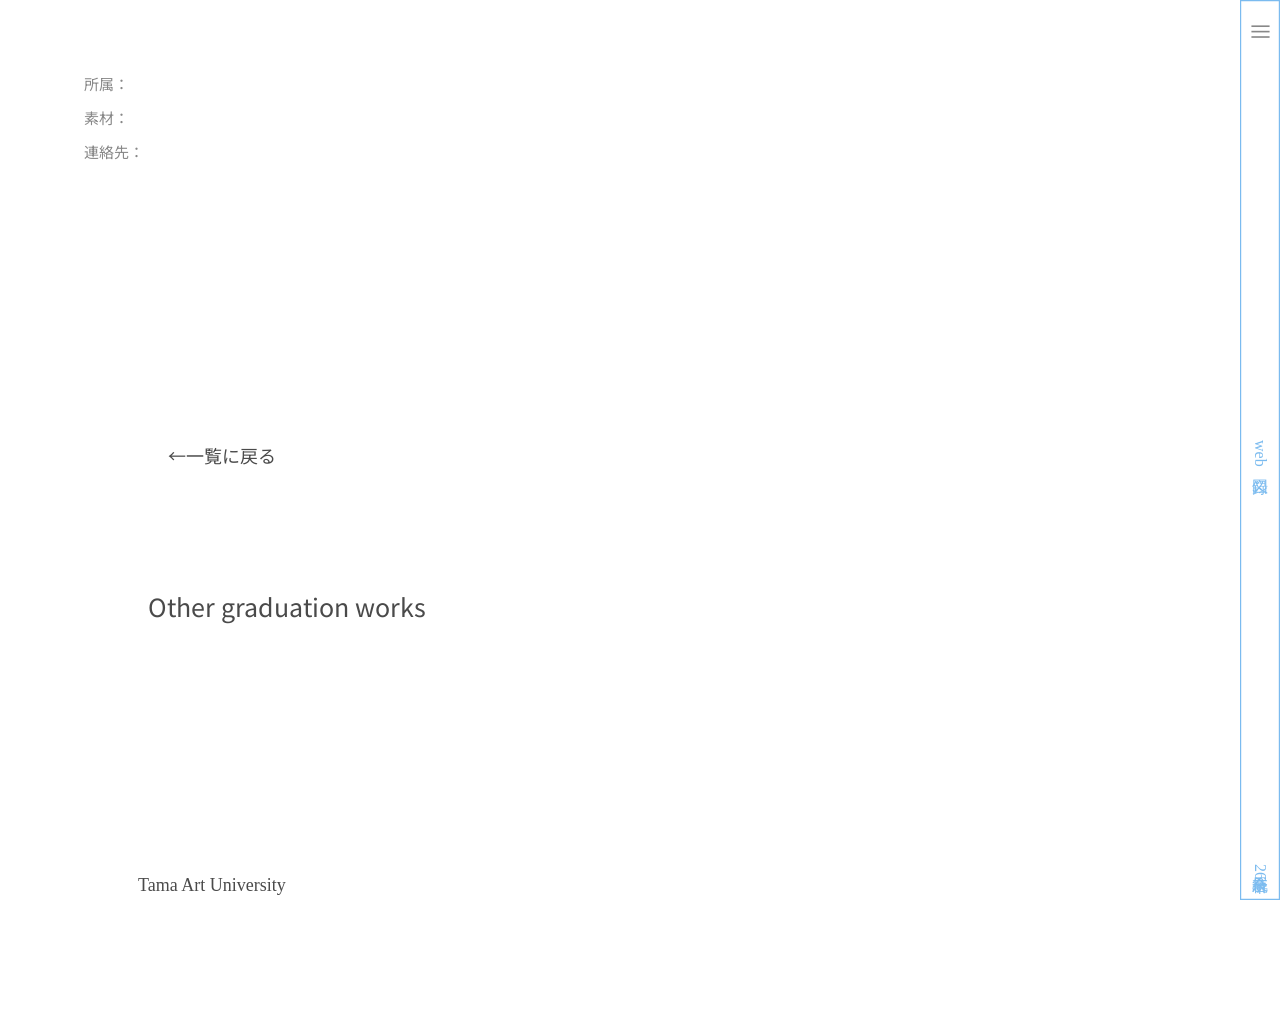
==== commit fc07ff0f: "ゴシックをYakuHanJPs, "Noto Sans"に変更しました" ====
--- a/work.html
+++ b/work.html
@@ -4,6 +4,10 @@
     <meta charset="UTF-8">
     <meta name="viewport" content="width=device-width, initial-scale=1.0">
     <title>work / 統合デザイン学科卒業・修了制作展2026 / web図録</title>
+    <link rel="stylesheet" href="https://cdn.jsdelivr.net/npm/yakuhanJPs/yakuhanJPs.min.css">
+    <link rel="preconnect" href="https://fonts.googleapis.com">
+    <link rel="preconnect" href="https://fonts.gstatic.com" crossorigin>
+    <link href="https://fonts.googleapis.com/css2?family=Noto+Sans+JP:wght@400;700&display=swap" rel="stylesheet">
     <link rel="stylesheet" href="common.css">
     <link rel="stylesheet" href="work.css">
     <link rel="stylesheet" href="tubu-float.css">
--- a/common.css
+++ b/common.css
@@ -7,7 +7,7 @@
   padding: 0;
   overflow-x: hidden; /* 横方向のはみ出しを隠す */
   /*position: fixed;*/    /* iPhoneでの「引っ張り更新」などの余計な動きを止める（任意） */
-  font-family: "Times","Times New Roman","游ゴシック","游ゴシック体","Yu Gothic","YuGothic",serif;
+  font-family: 'YakuHanJPs', 'Noto Sans JP', sans-serif;
 }
 
 
@@ -77,7 +77,7 @@
 .side-bar.is-open {
   width: 100vw;
   background-color: #fff;
-  box-shadow: inset 0 0 0 3px #add8e6;
+  box-shadow: inset 0 0 0 1.2px #7bbbef;
   /*padding-right: 40px; /* 右側のバーの幅分、内側に押し戻す */
   pointer-events: auto; /* 開いているときは操作可能にするため追加 */
   overflow-y: auto;
@@ -91,7 +91,7 @@
 /* 縦書きテキスト */
 .vertical-text {
   writing-mode: vertical-rl;
-  color: #add8e6;
+  color: #7bbbef;
   font-family: "Times","Times New Roman","游明朝体","游明朝","Yu Mincho","YuMincho",serif;
   white-space: nowrap;   /* 改行を防ぐ */
 
@@ -129,7 +129,7 @@
   pointer-events: none;
   padding: 10px 0 calc(15px + env(safe-area-inset-bottom)) 0;
 
-  box-shadow: inset 0 0 0 1px #add8e6;  /* イラレの「線の位置：内側」と同じ挙動。4つ目の数値は線の広がりを指定 */
+  box-shadow: inset 0 0 0 1.2px #7bbbef;  /* イラレの「線の位置：内側」と同じ挙動。4つ目の数値は線の広がりを指定 */
   background-color: #fff; /* 閉じている時の白い帯 */
 }
 /* メニュー画面の時のみ、サイドバー横幅分を引くのではなく画面全体を用いて文字情報を配置 */
@@ -147,7 +147,7 @@
   justify-content: flex-start; /* 縦軸では中央揃えにしない */
   
   pointer-events: auto;
-  font-family: "Times","Times New Roman","游ゴシック","游ゴシック体","Yu Gothic","YuGothic",sans-serif;
+  font-family: 'YakuHanJPs', 'Noto Sans JP', sans-serif;
   box-sizing: border-box;
   position: relative;
 }
@@ -312,7 +312,7 @@
 .work-grid {
   display: grid;
   gap: 30px;
-  font-family: "游ゴシック","游ゴシック体","Yu Gothic","YuGothic",sans-serif;
+  font-family: 'YakuHanJPs', 'Noto Sans JP', sans-serif;
   box-sizing: border-box;
 }
 
@@ -326,12 +326,17 @@
 /* サムネイル画像 */
 .work-thumbnail img {
   width: 100%;
-  height: auto;
+  /*height: auto;*/ /* サムネイルを正方形化試作 */
   display: block;
   filter: none;
 
   filter: grayscale(0%);     /* 彩度100%（カラー） */
   transition: filter 0.4s ease;
+
+  /* サムネイルを正方形化試作 */
+  height: 100%;
+  object-fit: cover; /* 正方形に収まるようにトリミング */
+  object-position: center; /* 中央を基準にトリミング */
 }
 
 /* 作品名と作者名のエリア */
@@ -343,7 +348,7 @@
   font-size: 14px;
   color: #4a4a4a;
   padding: 0 5px; /* 少しだけ内側に寄せる */
-  font-family: "游ゴシック","游ゴシック体","Yu Gothic","YuGothic",sans-serif;
+  font-family: 'YakuHanJPs', 'Noto Sans JP', sans-serif;
   flex-wrap: wrap;
   line-height: 1.5;
   transition: color 0.3s ease;
@@ -357,6 +362,9 @@
   position: relative;
   overflow: hidden;
   display: block;
+
+  /* サムネイルを正方形化試作 */
+  aspect-ratio: 1 / 1; /* 正方形に固定 */
 }
 
 
--- a/work.css
+++ b/work.css
@@ -17,13 +17,13 @@
     color: #4a4a4a;
 }
 #work-designer{
-    font-family: "游ゴシック","游ゴシック体","Yu Gothic","YuGothic",sans-serif;
+    font-family: 'YakuHanJPs', 'Noto Sans JP', sans-serif;
     font-size: 17px;
     color: #4a4a4a;
     margin: 10px 0 40px 0;
 }
 #work-concept{
-    font-family: "游ゴシック","游ゴシック体","Yu Gothic","YuGothic",sans-serif;
+    font-family: 'YakuHanJPs', 'Noto Sans JP', sans-serif;
     color: #4a4a4a;
     font-size: 13px;
     margin-top: 0px;
@@ -33,7 +33,7 @@
     max-width: 280px;     /* 箱組みのために横幅制限 */
 }
 .meta-info {
-  font-family: "游ゴシック","游ゴシック体","Yu Gothic","YuGothic",sans-serif;
+  font-family: 'YakuHanJPs', 'Noto Sans JP', sans-serif;
   display: flex;
   flex-direction: column; /* 項目を縦に並べる */
   margin: 20px 0 70px 0;
@@ -127,7 +127,7 @@
 }
 
 .recommend-list-title{
-  font-family: "Times","Times New Roman","游ゴシック","游ゴシック体","Yu Gothic","YuGothic";
+  font-family: 'YakuHanJPs', 'Noto Sans JP', sans-serif;
   color: #4a4a4a;
 }
 .return-to-Top{
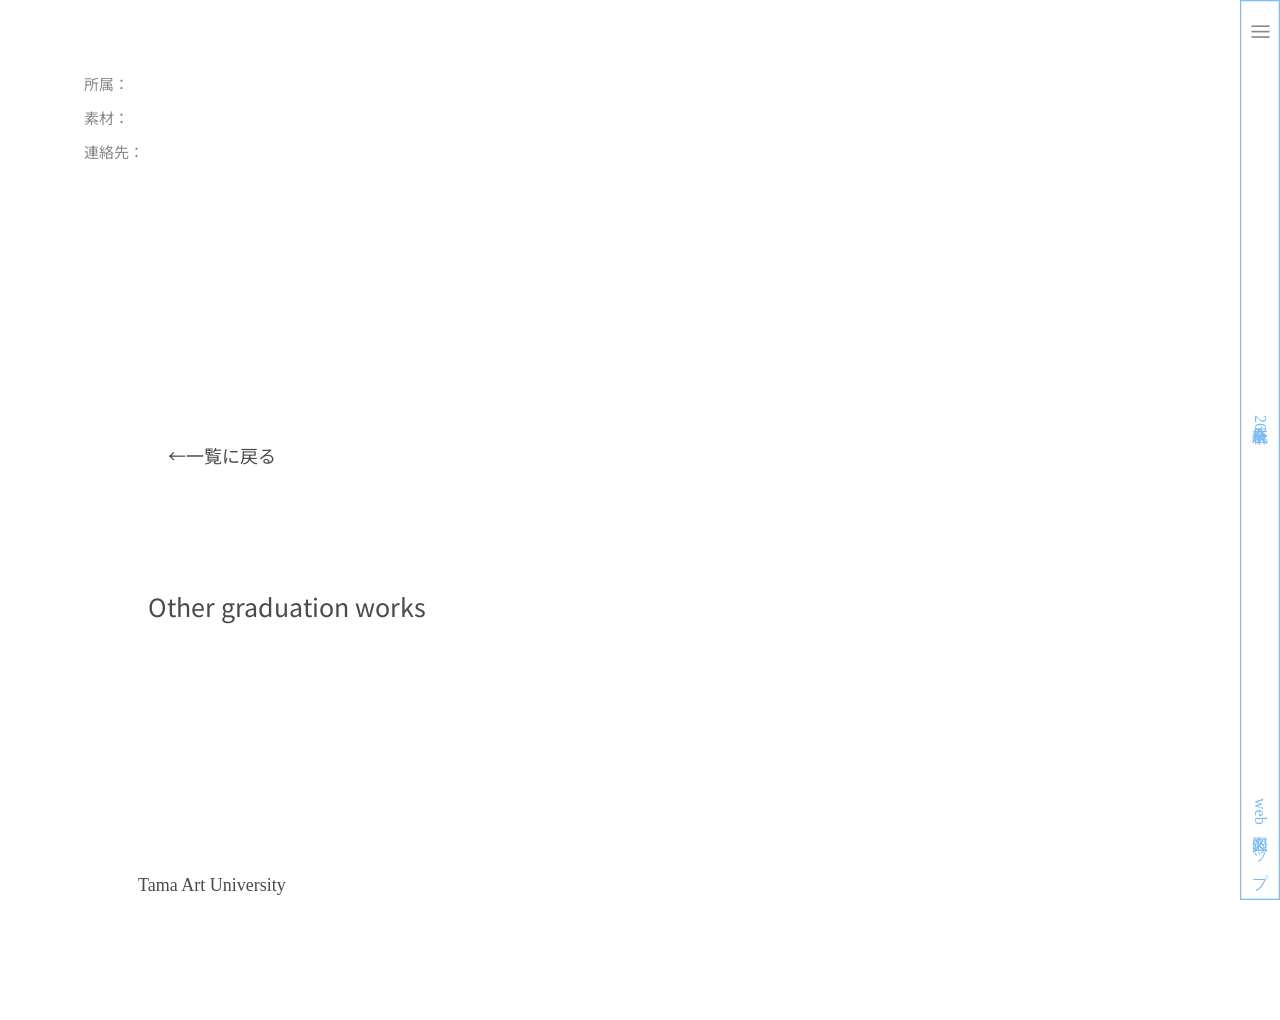
==== commit efe11561: "Merge branch 'main' of https://github.com/12261123-ryu/websisaku20260324" ====
--- a/work.html
+++ b/work.html
@@ -112,9 +112,11 @@
 <nav class="side-bar" id="side-bar">
     <div class="fixed-labels">
       <div class="bar-icon"  id="menu-icon-toggle"><span>≡</span></div>
-      <div class="bar-mid"><span class="vertical-text">web図録</span></div>
-      <div class="bar-low"><a href="index.html" class="vertical-text link-to-Top"><span class="vertical-text">統合卒展26</span></a></div>
+      <div class="bar-mid"><span class="vertical-text">統合卒展26</span></div>
+      <div class="bar-low"><a href="index.html" class="vertical-text link-to-Top"><span class="vertical-text">web図録トップ</span></a></div>
     </div>
+<!--サイドバーの字は、前は真ん中がweb図録、下が統合卒展26だった-->
+
 
 
 <!--左揃えしたいグループを一塊=wrapperにしていき、その中で左揃えにする-->
@@ -123,10 +125,10 @@
         <div class="menu-links">
           <div><a href="index.html" class="linktoTop">web図録トップ</a></div>
           <div><a class="linktoCredit">クレジット</a></div>
-          <div><a href="https://integrated.jp/gw26/" class="linktoExhibitionsite">当日のサイト</a></div>
+          <div><a href="https://integrated.jp/gw26/" class="linktoExhibitionsite" target="_blank" rel="noopener noreferrer">当日のサイト</a></div>
           <div class="sns-links">
-            <span><a href="https://www.instagram.com/integrated_gw">Instagram</a></span>
-            <span><a href="https://x.com/integrated_gw">X</a></span>
+            <span><a href="https://www.instagram.com/integrated_gw" target="_blank" rel="noopener noreferrer">Instagram</a></span>
+            <span><a href="https://x.com/integrated_gw" target="_blank" rel="noopener noreferrer">X</a></span>
           </div>
         </div>
       </div>
